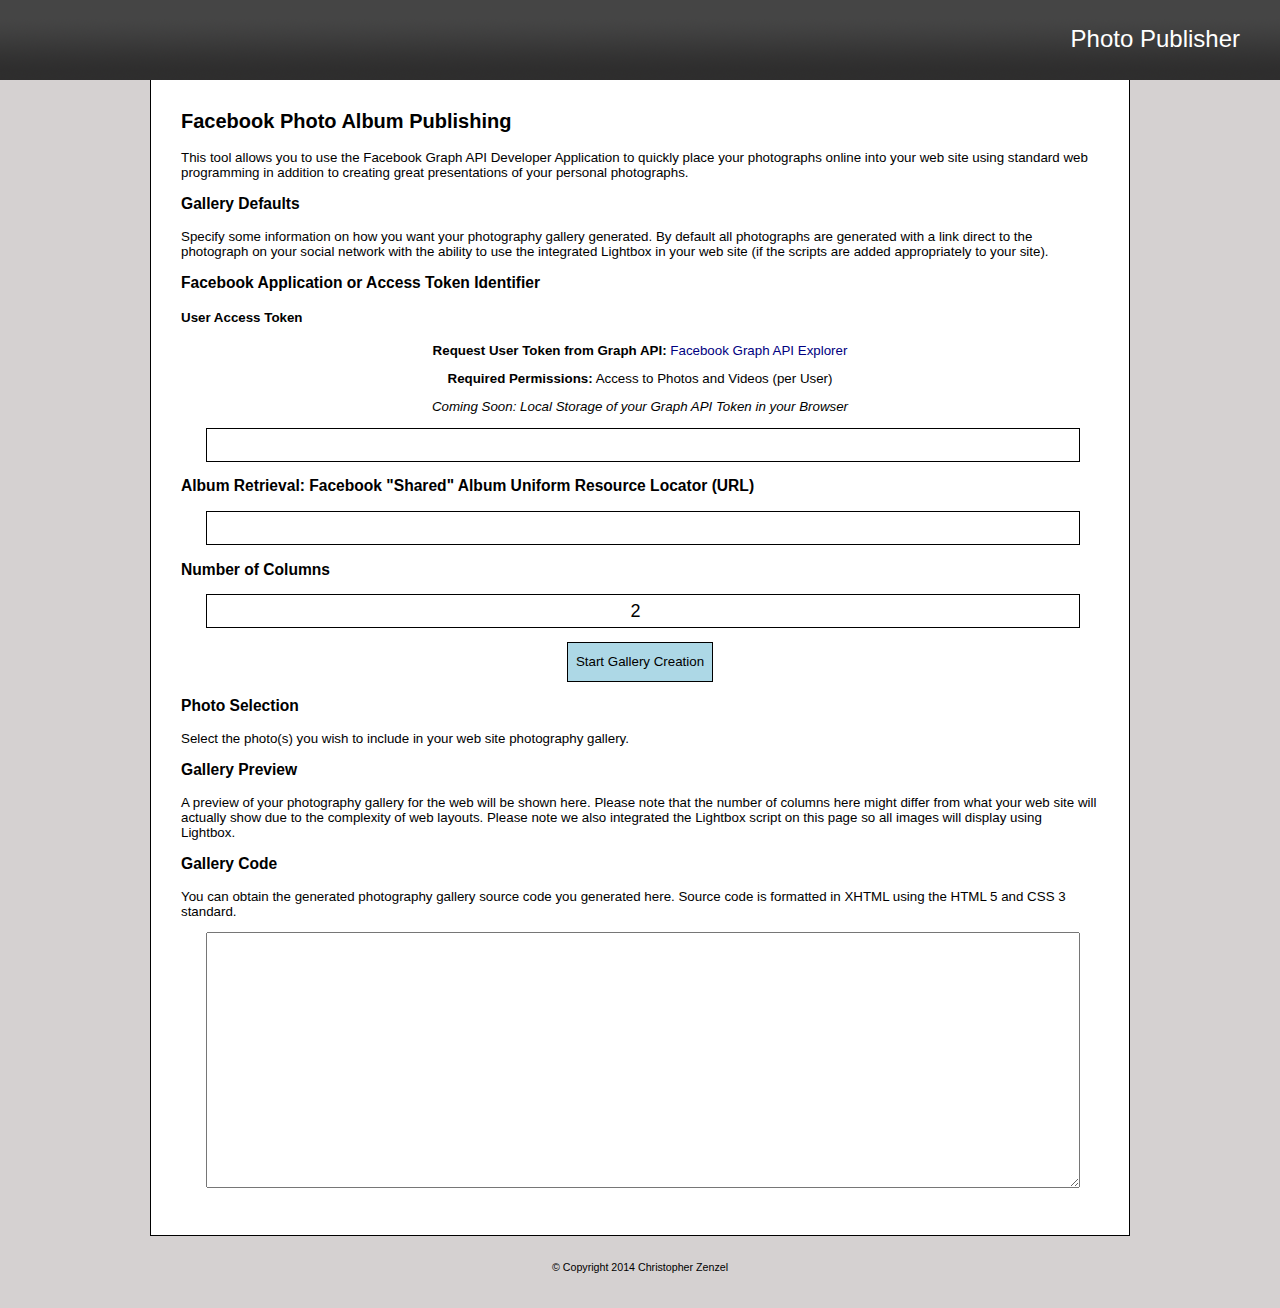
==== facebook.htm @ 2ecabcfe "Merge branch 'master' into gh-pages" ====
<!DOCTYPE html>
<html>
	<head>
		<!-- // tag:PhotoPublisherTitle // -->
		<title>Photo Publisher - Facebook Albums</title>
		<!-- // tag:PhotoPublisherTitle // -->

		<!-- //
		Photo Publisher
		Copyright 2014 Christopher Zenzel. All Rights Reserved.
		Please refer to the licensing files for more information about the licensing of this source code.
		// -->

		<style type="text/css">
		@import url(styles/styles.css);
		@import url(styles/lightbox.css);
		</style>
		<script type="text/javascript" src="scripts/jquery-1.11.1.min.js"></script>
		<script type="text/javascript" src="scripts/lightbox.min.js"></script>

		<!-- // tag:PhotoPublisherScripts // -->
		<script type="text/javascript" src="scripts/photopublisher-facebook.js"></script>
		<!-- // tag:PhotoPublisherScripts // -->
	</head>
	<body>
		<div id="header">
			<h1 class="site-title"><a href="index.htm">Photo Publisher</a></h1>
		</div>
		<div id="container">
			<div id="inner-container">

<!-- // tag:PhotoPublisher // -->
<h2>Facebook Photo Album Publishing</h2>
<p>
This tool allows you to use the Facebook Graph API Developer Application to quickly place your photographs online into your web site using standard web programming in addition to creating great presentations of your personal photographs.
</p>
<h3>Gallery Defaults</h3>
<p>
Specify some information on how you want your photography gallery generated. By default all photographs are generated with a link direct to the photograph on your social network with the ability to use the integrated Lightbox in your web site (if the scripts are added appropriately to your site).
</p>
<h3>Facebook Application or Access Token Identifier</h3>
<h4>User Access Token</h4>
<p style="text-align: center;">
<strong>Request User Token from Graph API:</strong> <a href="https://developers.facebook.com/tools/explorer/145634995501895/?method=GET&path=me%3Ffields%3Did%2Cname&version=v2.1" target="_blank">Facebook Graph API Explorer</a>
</p>
<p style="text-align: center;">
<strong>Required Permissions:</strong> Access to Photos and Videos (per User)
</p>
<p style="text-align: center; margin-bottom: 5px;">
<em>Coming Soon: Local Storage of your Graph API Token in your Browser</em>
</p>
<p class="input-para">
<input type="text" id="txtAccessTokenId" style="text-align: center;" />
</p>
<h3>Album Retrieval: Facebook &quot;Shared&quot; Album Uniform Resource Locator (URL)</h3>
<p class="input-para">
<input type="text" id="txtAlbumLink" onkeydown="if (event.keyCode == 13) { getAlbumFB(); document.getElementById('submitBtn2').focus(); }" />
</p>
<h3>Number of Columns</h3>
<p class="input-para">
<input type="number" id="numAlbumCols" style="text-align: center;" onkeypress="return event.charCode >= 48 && event.charCode <= 57" value="2" />
</p>
<p class="input-para">
<input type="button" value="Start Gallery Creation" onclick="getAlbumFB();" id="submitBtn2" />
</p>
<h3>Photo Selection</h3>
<p>
Select the photo(s) you wish to include in your web site photography gallery.
</p>
<p>
<div id="photoPreviews">
</div>
</p>
<h3>Gallery Preview</h3>
<p>
A preview of your photography gallery for the web will be shown here. Please note that the number of columns here might differ from what your web site will actually show due to the complexity of web layouts. Please note we also integrated the Lightbox script on this page so all images will display using Lightbox.
</p>
<div id="photoSelected">
</div>
<h3>Gallery Code</h3>
<p>
You can obtain the generated photography gallery source code you generated here. Source code is formatted in XHTML using the HTML 5 and CSS 3 standard.
</p>
<p class="input-para">
<textarea id="albumCode" readonly="true">
</textarea>
</p>
<!-- // tag:PhotoPublisher // -->

			</div>
		</div>
		<div id="footer">
			&copy; Copyright 2014 Christopher Zenzel
		</div>
	</body>
</html>
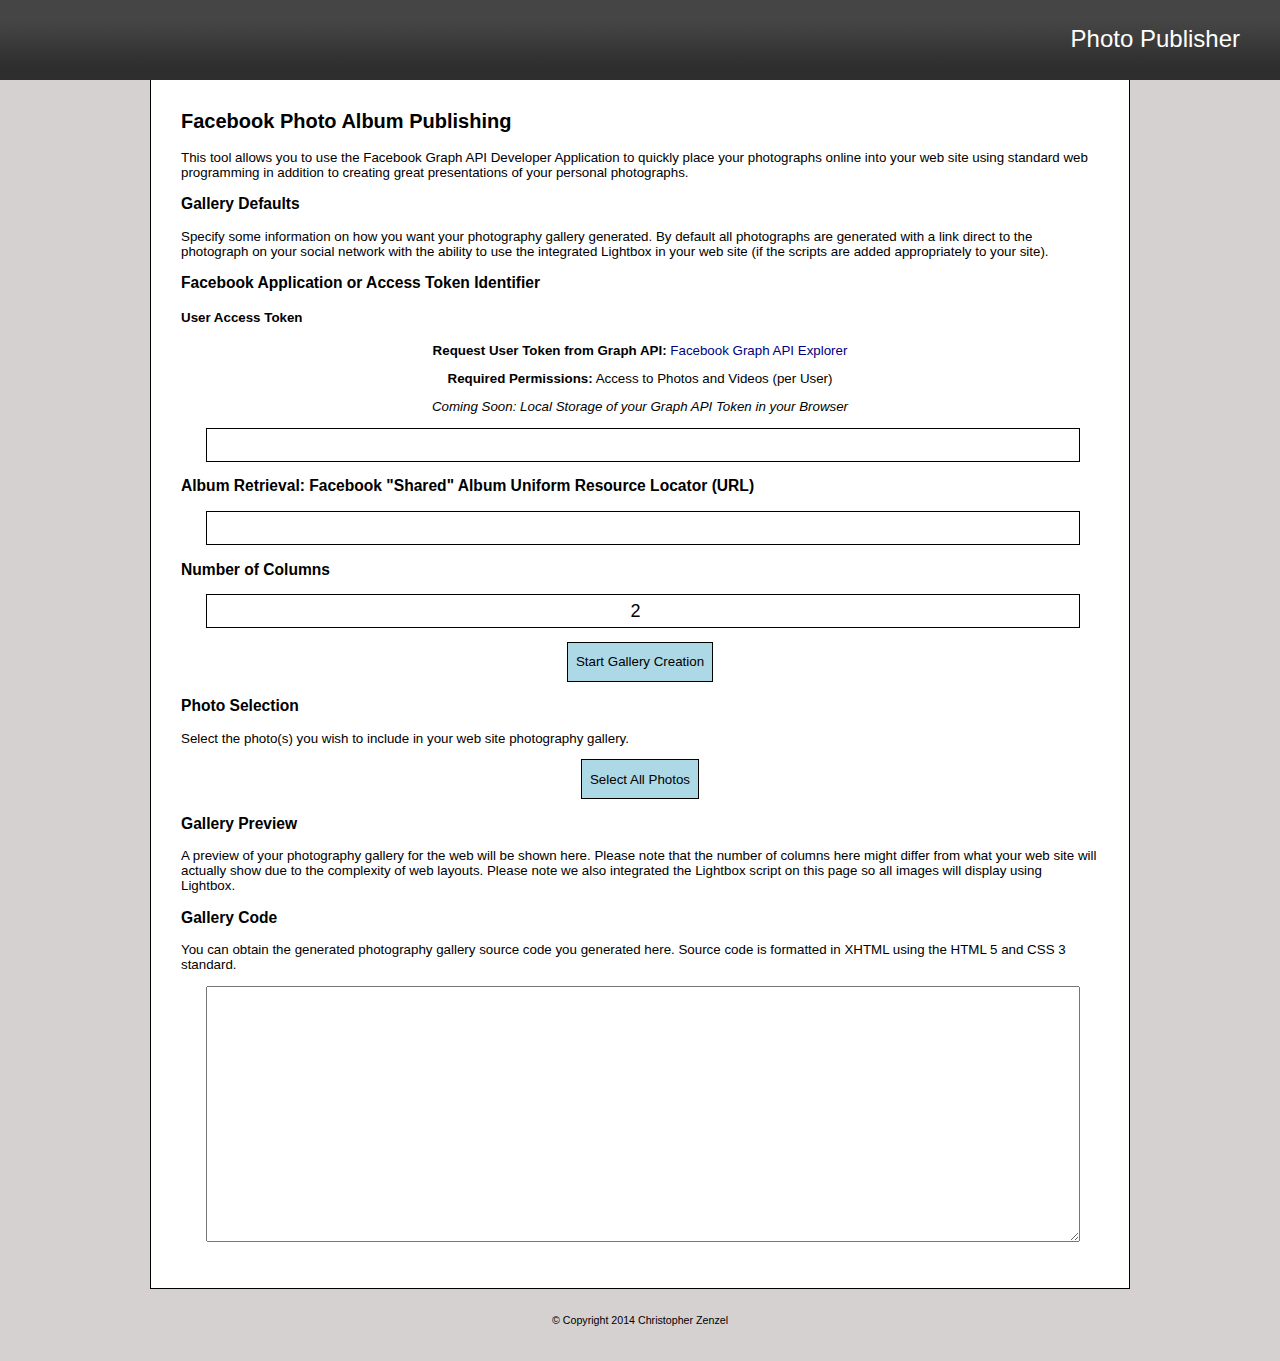
==== commit 7f9fbbd7: "Merge branch 'master' into gh-pages" ====
--- a/facebook.htm
+++ b/facebook.htm
@@ -67,6 +67,9 @@
 <p>
 Select the photo(s) you wish to include in your web site photography gallery.
 </p>
+<p class="input-para">
+<input type="button" value="Select All Photos" onclick="selectAllPhotos();" id="submitSelectAll" />
+</p>
 <p>
 <div id="photoPreviews">
 </div>
